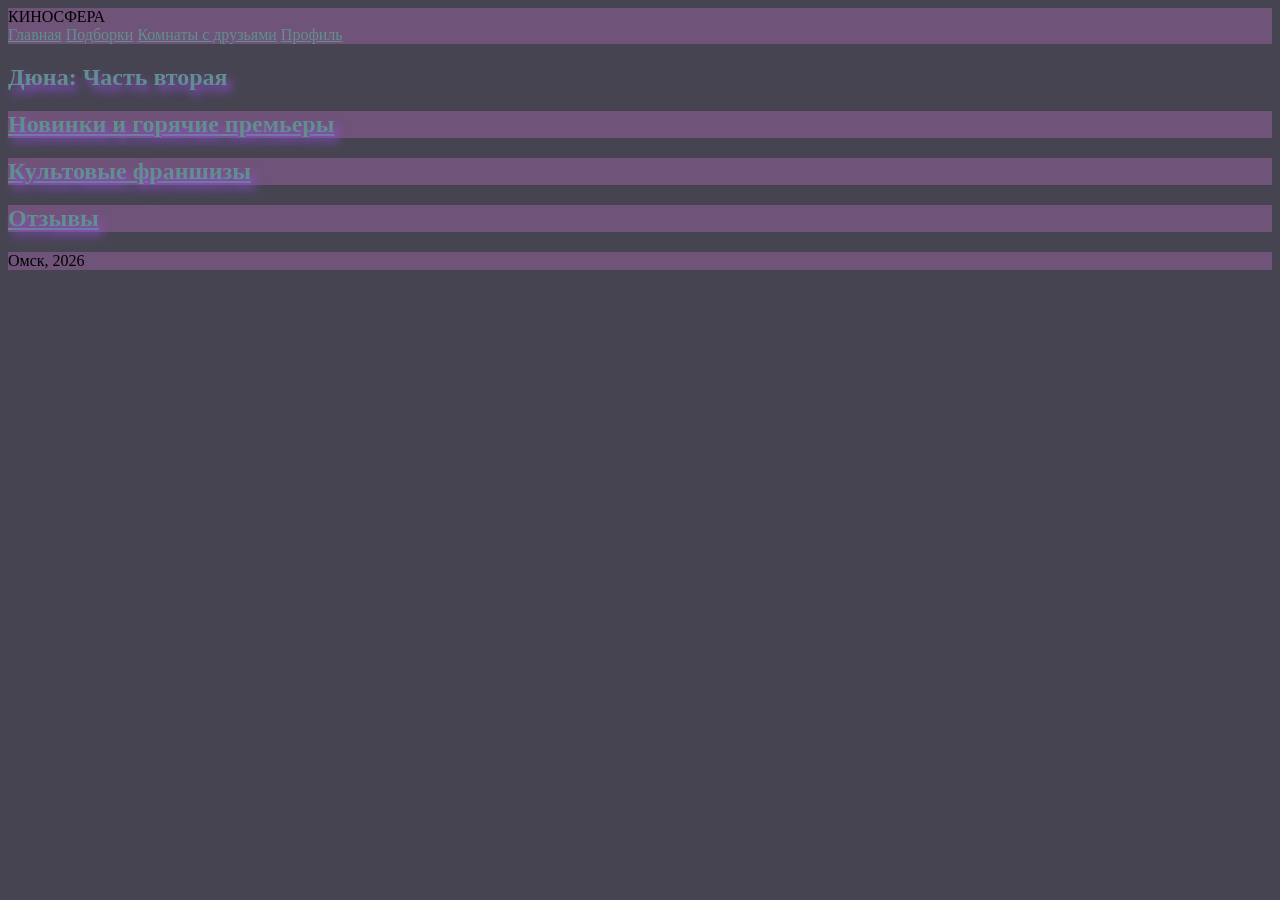
==== index.html @ 750793ca "Add student website" ====
<!DOCTYPE html>
<html lang="ru">
<head>
  <meta charset="UTF-8">
  <meta name="viewport" content="width=device-width, initial-scale=1.0">
  <title>КИНОСФЕРА</title>
  <link rel="stylesheet" href="css/style.css">
</head>
<body>
  <header class="header">
    <div class="logo">КИНОСФЕРА</div>
    <nav>
    <a class="button" href="index.html" aria-current="page">Главная</a>
    <a class="button" href="collections.html">Подборки</a>
    <a class="button" href="rooms.html">Комнаты с друзьями</a>
    <a class="button" href="profile.html">Профиль</a>
    </nav>
  </header>
  <main class="content">
    <section class="hero"><h1>Дюна: Часть вторая</h1></section>
    <section class="новинки"><h2><a href="collections.html#new">Новинки и горячие премьеры</a></h2></section>
    <section class="новинки"><h2><a href="collections.html#franchises">Культовые франшизы</a></h2></section>
    <section class="отзывы"><h2><a href="collections.html#reviews">Отзывы</a></h2></section>
  </main>
  <footer class="footer">Омск, 2026</footer>
</body>
</html>
---- css/style.css ----
body{
    background-color: #464451 ;
    }
header{
    background-color: #705379  ;
    }
footer{
    background-color: #705379  ;
    }
.card{
      max-width: 240px;
      padding: 12px;
      border: 1px solid #ddd;
      border-radius: 12px;
      background-color: rebeccapurple;
     }
.card img {
    width: 100%;
    }
h3{
    color:#618f8e ;
    text-shadow: 4px 6px 10px rebeccapurple;
    }
h1{
    color:#618f8e ;
    text-shadow: 4px 6px 10px #9050d8 ;
}
h2{
    color:#618f8e ;
    background-color:#705379;
    text-shadow: 4px 6px 10px #9050d8 ;
    }
p{
    color: #618f8e ;
}
a{
    color: #618f8e ;
    background-color: #705379;
    border-radius: 15px;
}
.button{
    background-color: #705379;
    border-radius: 15px;
    }
li{
    background-color: #705379;
}
section{
    background-color: #464451;
}
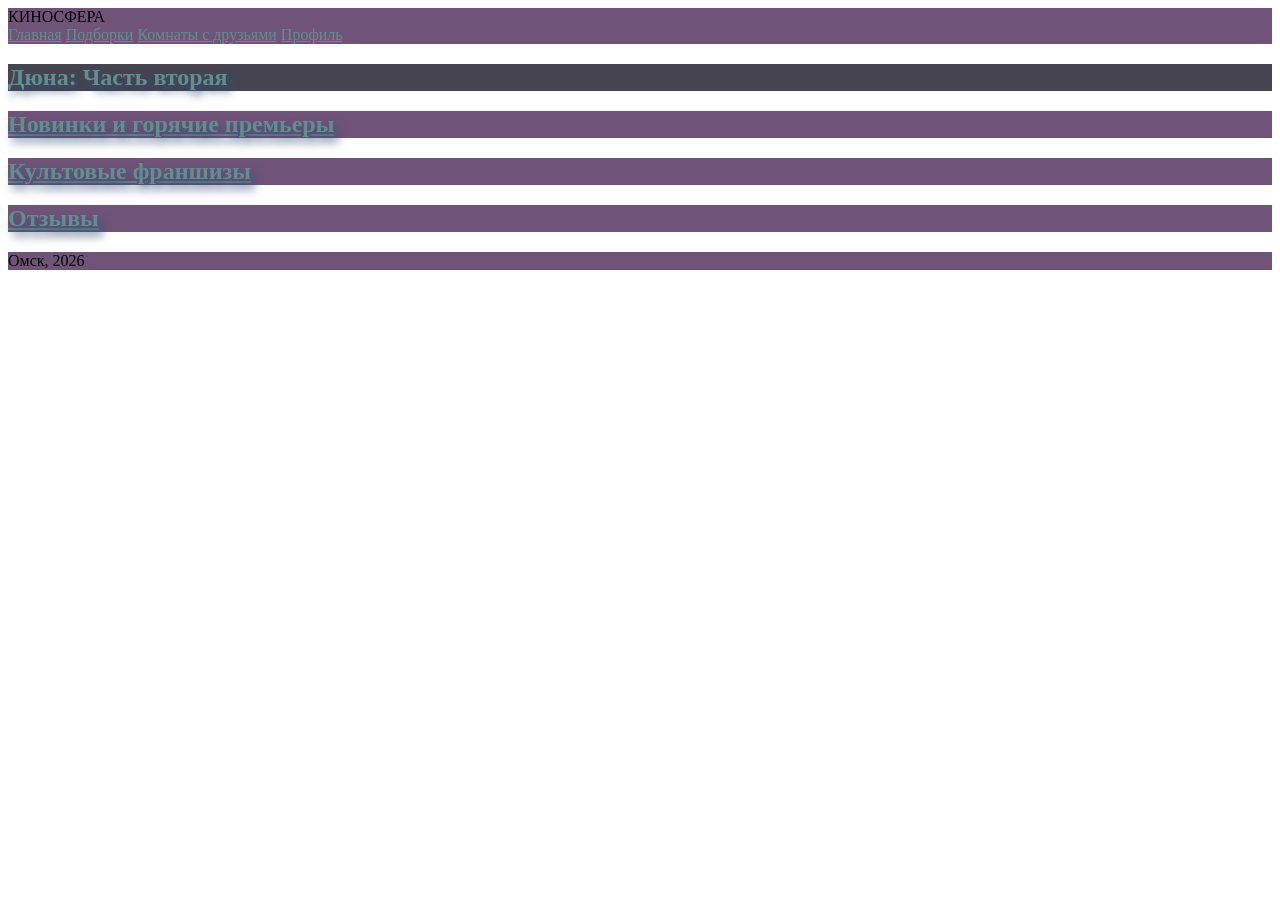
==== commit 21e42f84: "22" ====
--- a/index.html
+++ b/index.html
@@ -26,3 +26,4 @@
 </body>
 </html>
 
+
--- a/css/style.css
+++ b/css/style.css
@@ -1,5 +1,5 @@
 body{
-    background-color: #464451 ;
+    background-color: #fff ;
     }
 header{
     background-color: #705379  ;
@@ -12,23 +12,24 @@
       padding: 12px;
       border: 1px solid #ddd;
       border-radius: 12px;
-      background-color: rebeccapurple;
+      background-color: #334d71 ;
      }
 .card img {
     width: 100%;
+    display: flex;
     }
 h3{
     color:#618f8e ;
-    text-shadow: 4px 6px 10px rebeccapurple;
+    text-shadow: 4px 6px 10px #334d71 ;
     }
 h1{
     color:#618f8e ;
-    text-shadow: 4px 6px 10px #9050d8 ;
+    text-shadow: 4px 6px 10px #334d71  ;
 }
 h2{
     color:#618f8e ;
     background-color:#705379;
-    text-shadow: 4px 6px 10px #9050d8 ;
+    text-shadow: 4px 6px 10px #334d71  ;
     }
 p{
     color: #618f8e ;
